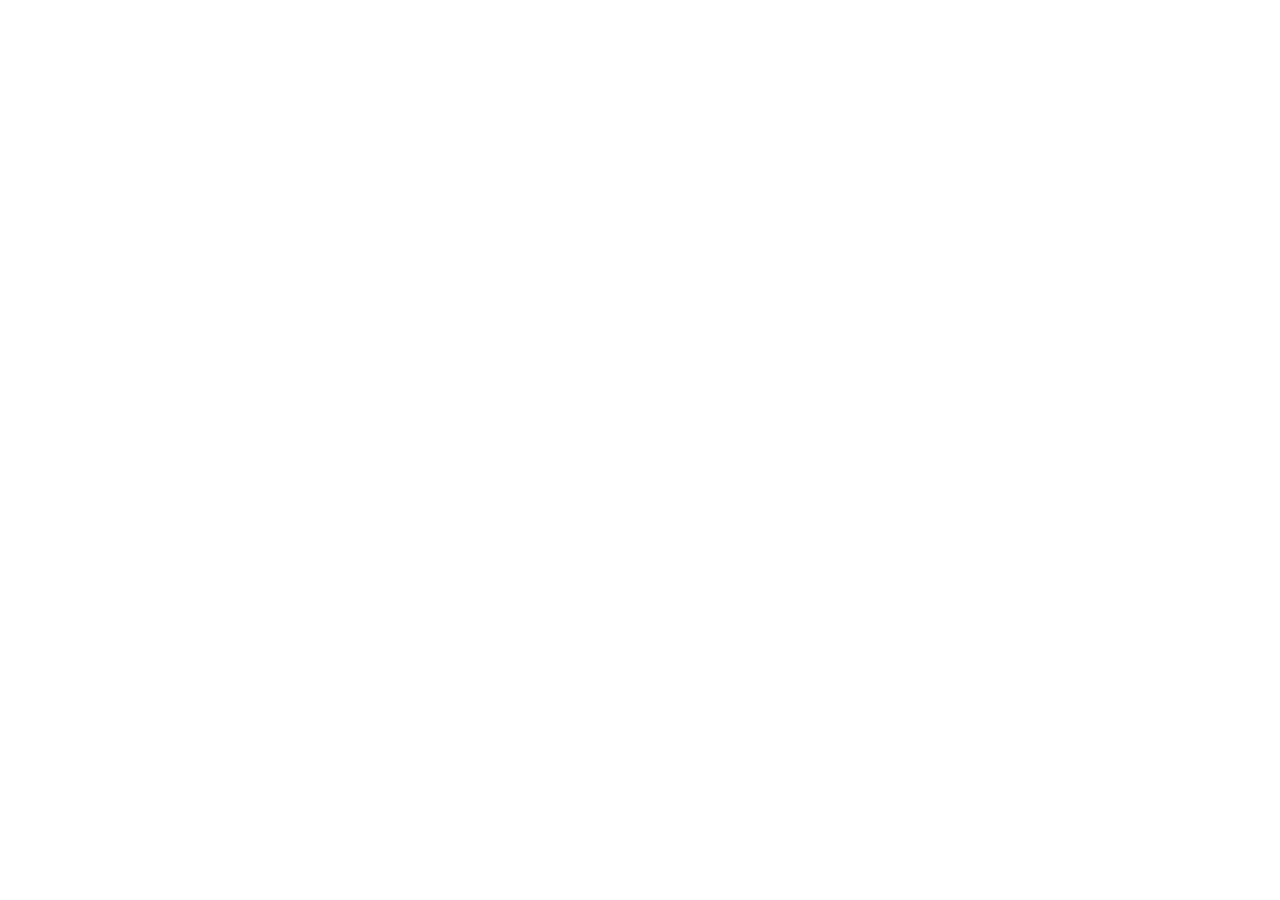
==== spot-problems-2/index.html @ 6c7f7d08 "..." ====
<!doctype html>
<html lang="en">
  <head>
    <meta charset="UTF-8" />
    <link rel="icon" type="image/svg+xml" href="/vite.svg" />
    <meta name="viewport" content="width=device-width, initial-scale=1.0" />
    <title>spot-problems-2</title>
    <script type="module" crossorigin src="/assets/index-rHID90h2.js"></script>
    <link rel="stylesheet" crossorigin href="/assets/index-CSYxchhm.css">
  </head>
  <body>
    <div id="root"></div>
  </body>
</html>
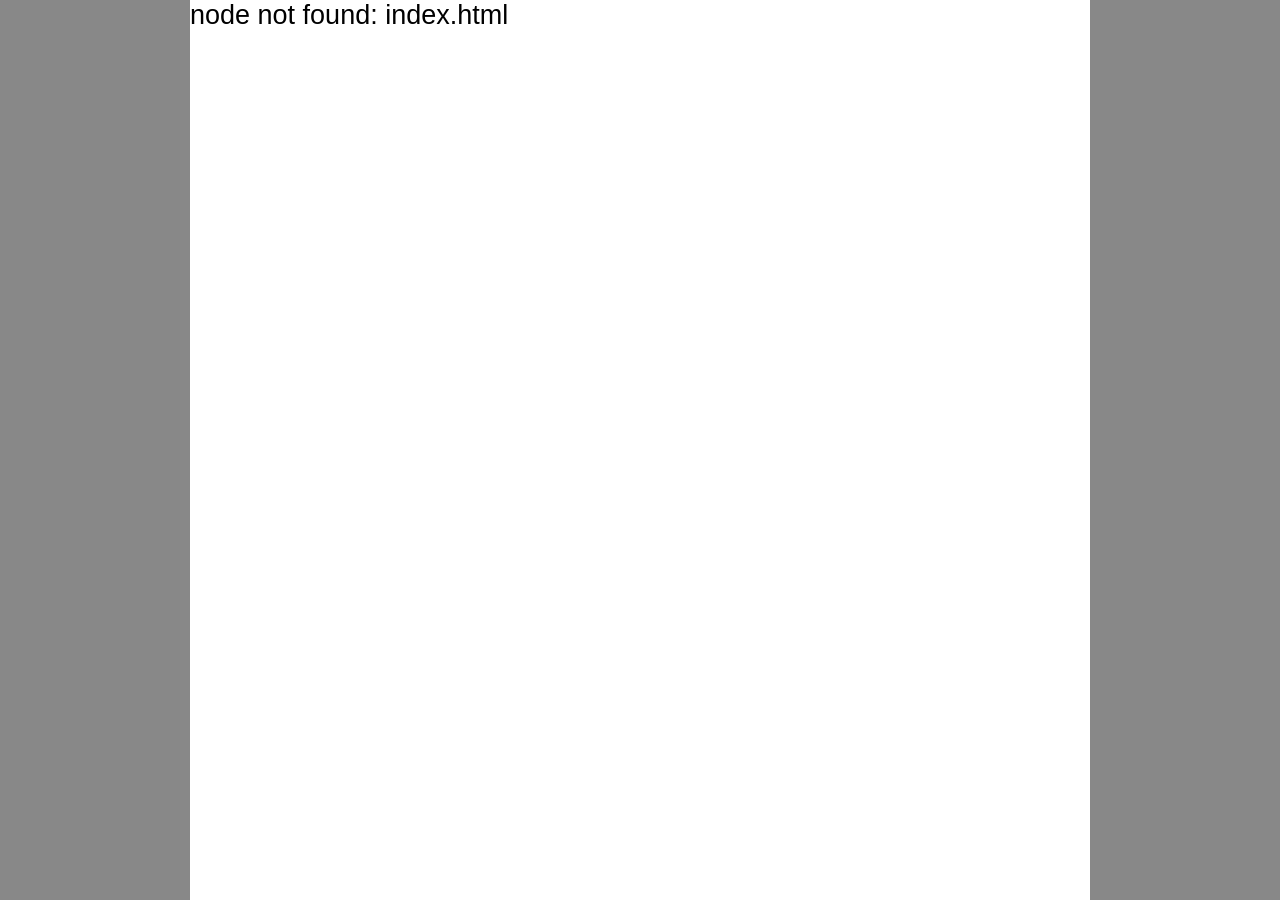
==== commit 07c996a8: "..." ====
--- a/spot-problems-2/index.html
+++ b/spot-problems-2/index.html
@@ -2,11 +2,11 @@
 <html lang="en">
   <head>
     <meta charset="UTF-8" />
-    <link rel="icon" type="image/svg+xml" href="/vite.svg" />
+    <link rel="icon" type="image/svg+xml" href="/spot-problems-2/vite.svg" />
     <meta name="viewport" content="width=device-width, initial-scale=1.0" />
     <title>spot-problems-2</title>
-    <script type="module" crossorigin src="/assets/index-rHID90h2.js"></script>
-    <link rel="stylesheet" crossorigin href="/assets/index-CSYxchhm.css">
+    <script type="module" crossorigin src="/spot-problems-2/assets/index-D9N6H9Rr.js"></script>
+    <link rel="stylesheet" crossorigin href="/spot-problems-2/assets/index-DfA8MMcx.css">
   </head>
   <body>
     <div id="root"></div>
--- a/spot-problems-2/assets/index-DfA8MMcx.css
+++ b/spot-problems-2/assets/index-DfA8MMcx.css
@@ -0,0 +1 @@
+:root{font-synthesis:none;text-rendering:optimizeLegibility;-webkit-font-smoothing:antialiased;-moz-osx-font-smoothing:grayscale}html{overflow:hidden;overscroll-behavior:none;font-size:min(3vw,3vh)}body{margin:0;font-family:-apple-system,BlinkMacSystemFont,Segoe UI,Roboto,Oxygen,Ubuntu,Cantarell,Fira Sans,Droid Sans,Helvetica Neue,sans-serif;-webkit-font-smoothing:antialiased;-moz-osx-font-smoothing:grayscale;background-color:#888}code{font-family:source-code-pro,Menlo,Monaco,Consolas,Courier New,monospace}._AppFrame_1jw6d_33{position:fixed;inset:0;margin-left:auto;margin-right:auto;background-color:#fff;max-width:100vh;overflow:hidden}*{-webkit-user-select:none;user-select:none}._NavigationList_15r62_2 .MuiListItemSecondaryAction-root{cursor:pointer;pointer-events:none}._NavigationListElement_15r62_7{height:3em;border-bottom:1px solid #ccc}@font-face{font-display:block;font-family:KaTeX_AMS;font-style:normal;font-weight:400;src:url(/spot-problems-2/assets/KaTeX_AMS-Regular-BQhdFMY1.woff2) format("woff2"),url(/spot-problems-2/assets/KaTeX_AMS-Regular-DMm9YOAa.woff) format("woff"),url(/spot-problems-2/assets/KaTeX_AMS-Regular-DRggAlZN.ttf) format("truetype")}@font-face{font-display:block;font-family:KaTeX_Caligraphic;font-style:normal;font-weight:700;src:url(/spot-problems-2/assets/KaTeX_Caligraphic-Bold-Dq_IR9rO.woff2) format("woff2"),url(/spot-problems-2/assets/KaTeX_Caligraphic-Bold-BEiXGLvX.woff) format("woff"),url(/spot-problems-2/assets/KaTeX_Caligraphic-Bold-ATXxdsX0.ttf) format("truetype")}@font-face{font-display:block;font-family:KaTeX_Caligraphic;font-style:normal;font-weight:400;src:url(/spot-problems-2/assets/KaTeX_Caligraphic-Regular-Di6jR-x-.woff2) format("woff2"),url(/spot-problems-2/assets/KaTeX_Caligraphic-Regular-CTRA-rTL.woff) format("woff"),url(/spot-problems-2/assets/KaTeX_Caligraphic-Regular-wX97UBjC.ttf) format("truetype")}@font-face{font-display:block;font-family:KaTeX_Fraktur;font-style:normal;font-weight:700;src:url(/spot-problems-2/assets/KaTeX_Fraktur-Bold-CL6g_b3V.woff2) format("woff2"),url(/spot-problems-2/assets/KaTeX_Fraktur-Bold-BsDP51OF.woff) format("woff"),url(/spot-problems-2/assets/KaTeX_Fraktur-Bold-BdnERNNW.ttf) format("truetype")}@font-face{font-display:block;font-family:KaTeX_Fraktur;font-style:normal;font-weight:400;src:url(/spot-problems-2/assets/KaTeX_Fraktur-Regular-CTYiF6lA.woff2) format("woff2"),url(/spot-problems-2/assets/KaTeX_Fraktur-Regular-Dxdc4cR9.woff) format("woff"),url(/spot-problems-2/assets/KaTeX_Fraktur-Regular-CB_wures.ttf) format("truetype")}@font-face{font-display:block;font-family:KaTeX_Main;font-style:normal;font-weight:700;src:url(/spot-problems-2/assets/KaTeX_Main-Bold-Cx986IdX.woff2) format("woff2"),url(/spot-problems-2/assets/KaTeX_Main-Bold-Jm3AIy58.woff) format("woff"),url(/spot-problems-2/assets/KaTeX_Main-Bold-waoOVXN0.ttf) format("truetype")}@font-face{font-display:block;font-family:KaTeX_Main;font-style:italic;font-weight:700;src:url(/spot-problems-2/assets/KaTeX_Main-BoldItalic-DxDJ3AOS.woff2) format("woff2"),url(/spot-problems-2/assets/KaTeX_Main-BoldItalic-SpSLRI95.woff) format("woff"),url(/spot-problems-2/assets/KaTeX_Main-BoldItalic-DzxPMmG6.ttf) format("truetype")}@font-face{font-display:block;font-family:KaTeX_Main;font-style:italic;font-weight:400;src:url(/spot-problems-2/assets/KaTeX_Main-Italic-NWA7e6Wa.woff2) format("woff2"),url(/spot-problems-2/assets/KaTeX_Main-Italic-BMLOBm91.woff) format("woff"),url(/spot-problems-2/assets/KaTeX_Main-Italic-3WenGoN9.ttf) format("truetype")}@font-face{font-display:block;font-family:KaTeX_Main;font-style:normal;font-weight:400;src:url(/spot-problems-2/assets/KaTeX_Main-Regular-B22Nviop.woff2) format("woff2"),url(/spot-problems-2/assets/KaTeX_Main-Regular-Dr94JaBh.woff) format("woff"),url(/spot-problems-2/assets/KaTeX_Main-Regular-ypZvNtVU.ttf) format("truetype")}@font-face{font-display:block;font-family:KaTeX_Math;font-style:italic;font-weight:700;src:url(/spot-problems-2/assets/KaTeX_Math-BoldItalic-CZnvNsCZ.woff2) format("woff2"),url(/spot-problems-2/assets/KaTeX_Math-BoldItalic-iY-2wyZ7.woff) format("woff"),url(/spot-problems-2/assets/KaTeX_Math-BoldItalic-B3XSjfu4.ttf) format("truetype")}@font-face{font-display:block;font-family:KaTeX_Math;font-style:italic;font-weight:400;src:url(/spot-problems-2/assets/KaTeX_Math-Italic-t53AETM-.woff2) format("woff2"),url(/spot-problems-2/assets/KaTeX_Math-Italic-DA0__PXp.woff) format("woff"),url(/spot-problems-2/assets/KaTeX_Math-Italic-flOr_0UB.ttf) format("truetype")}@font-face{font-display:block;font-family:KaTeX_SansSerif;font-style:normal;font-weight:700;src:url(/spot-problems-2/assets/KaTeX_SansSerif-Bold-D1sUS0GD.woff2) format("woff2"),url(/spot-problems-2/assets/KaTeX_SansSerif-Bold-DbIhKOiC.woff) format("woff"),url(/spot-problems-2/assets/KaTeX_SansSerif-Bold-CFMepnvq.ttf) format("truetype")}@font-face{font-display:block;font-family:KaTeX_SansSerif;font-style:italic;font-weight:400;src:url(/spot-problems-2/assets/KaTeX_SansSerif-Italic-C3H0VqGB.woff2) format("woff2"),url(/spot-problems-2/assets/KaTeX_SansSerif-Italic-DN2j7dab.woff) format("woff"),url(/spot-problems-2/assets/KaTeX_SansSerif-Italic-YYjJ1zSn.ttf) format("truetype")}@font-face{font-display:block;font-family:KaTeX_SansSerif;font-style:normal;font-weight:400;src:url(/spot-problems-2/assets/KaTeX_SansSerif-Regular-DDBCnlJ7.woff2) format("woff2"),url(/spot-problems-2/assets/KaTeX_SansSerif-Regular-CS6fqUqJ.woff) format("woff"),url(/spot-problems-2/assets/KaTeX_SansSerif-Regular-BNo7hRIc.ttf) format("truetype")}@font-face{font-display:block;font-family:KaTeX_Script;font-style:normal;font-weight:400;src:url(/spot-problems-2/assets/KaTeX_Script-Regular-D3wIWfF6.woff2) format("woff2"),url(/spot-problems-2/assets/KaTeX_Script-Regular-D5yQViql.woff) format("woff"),url(/spot-problems-2/assets/KaTeX_Script-Regular-C5JkGWo-.ttf) format("truetype")}@font-face{font-display:block;font-family:KaTeX_Size1;font-style:normal;font-weight:400;src:url(/spot-problems-2/assets/KaTeX_Size1-Regular-mCD8mA8B.woff2) format("woff2"),url(/spot-problems-2/assets/KaTeX_Size1-Regular-C195tn64.woff) format("woff"),url(/spot-problems-2/assets/KaTeX_Size1-Regular-Dbsnue_I.ttf) format("truetype")}@font-face{font-display:block;font-family:KaTeX_Size2;font-style:normal;font-weight:400;src:url(/spot-problems-2/assets/KaTeX_Size2-Regular-Dy4dx90m.woff2) format("woff2"),url(/spot-problems-2/assets/KaTeX_Size2-Regular-oD1tc_U0.woff) format("woff"),url(/spot-problems-2/assets/KaTeX_Size2-Regular-B7gKUWhC.ttf) format("truetype")}@font-face{font-display:block;font-family:KaTeX_Size3;font-style:normal;font-weight:400;src:url([data-uri]) format("woff2"),url(/spot-problems-2/assets/KaTeX_Size3-Regular-CTq5MqoE.woff) format("woff"),url(/spot-problems-2/assets/KaTeX_Size3-Regular-DgpXs0kz.ttf) format("truetype")}@font-face{font-display:block;font-family:KaTeX_Size4;font-style:normal;font-weight:400;src:url(/spot-problems-2/assets/KaTeX_Size4-Regular-Dl5lxZxV.woff2) format("woff2"),url(/spot-problems-2/assets/KaTeX_Size4-Regular-BF-4gkZK.woff) format("woff"),url(/spot-problems-2/assets/KaTeX_Size4-Regular-DWFBv043.ttf) format("truetype")}@font-face{font-display:block;font-family:KaTeX_Typewriter;font-style:normal;font-weight:400;src:url(/spot-problems-2/assets/KaTeX_Typewriter-Regular-CO6r4hn1.woff2) format("woff2"),url(/spot-problems-2/assets/KaTeX_Typewriter-Regular-C0xS9mPB.woff) format("woff"),url(/spot-problems-2/assets/KaTeX_Typewriter-Regular-D3Ib7_Hf.ttf) format("truetype")}.katex{font: 1.21em KaTeX_Main,Times New Roman,serif;line-height:1.2;text-indent:0;text-rendering:auto}.katex *{-ms-high-contrast-adjust:none!important;border-color:currentColor}.katex .katex-version:after{content:"0.16.25"}.katex .katex-mathml{clip:rect(1px,1px,1px,1px);border:0;height:1px;overflow:hidden;padding:0;position:absolute;width:1px}.katex .katex-html>.newline{display:block}.katex .base{position:relative;white-space:nowrap;width:-webkit-min-content;width:-moz-min-content;width:min-content}.katex .base,.katex .strut{display:inline-block}.katex .textbf{font-weight:700}.katex .textit{font-style:italic}.katex .textrm{font-family:KaTeX_Main}.katex .textsf{font-family:KaTeX_SansSerif}.katex .texttt{font-family:KaTeX_Typewriter}.katex .mathnormal{font-family:KaTeX_Math;font-style:italic}.katex .mathit{font-family:KaTeX_Main;font-style:italic}.katex .mathrm{font-style:normal}.katex .mathbf{font-family:KaTeX_Main;font-weight:700}.katex .boldsymbol{font-family:KaTeX_Math;font-style:italic;font-weight:700}.katex .amsrm,.katex .mathbb,.katex .textbb{font-family:KaTeX_AMS}.katex .mathcal{font-family:KaTeX_Caligraphic}.katex .mathfrak,.katex .textfrak{font-family:KaTeX_Fraktur}.katex .mathboldfrak,.katex .textboldfrak{font-family:KaTeX_Fraktur;font-weight:700}.katex .mathtt{font-family:KaTeX_Typewriter}.katex .mathscr,.katex .textscr{font-family:KaTeX_Script}.katex .mathsf,.katex .textsf{font-family:KaTeX_SansSerif}.katex .mathboldsf,.katex .textboldsf{font-family:KaTeX_SansSerif;font-weight:700}.katex .mathitsf,.katex .mathsfit,.katex .textitsf{font-family:KaTeX_SansSerif;font-style:italic}.katex .mainrm{font-family:KaTeX_Main;font-style:normal}.katex .vlist-t{border-collapse:collapse;display:inline-table;table-layout:fixed}.katex .vlist-r{display:table-row}.katex .vlist{display:table-cell;position:relative;vertical-align:bottom}.katex .vlist>span{display:block;height:0;position:relative}.katex .vlist>span>span{display:inline-block}.katex .vlist>span>.pstrut{overflow:hidden;width:0}.katex .vlist-t2{margin-right:-2px}.katex .vlist-s{display:table-cell;font-size:1px;min-width:2px;vertical-align:bottom;width:2px}.katex .vbox{align-items:baseline;display:inline-flex;flex-direction:column}.katex .hbox{width:100%}.katex .hbox,.katex .thinbox{display:inline-flex;flex-direction:row}.katex .thinbox{max-width:0;width:0}.katex .msupsub{text-align:left}.katex .mfrac>span>span{text-align:center}.katex .mfrac .frac-line{border-bottom-style:solid;display:inline-block;width:100%}.katex .hdashline,.katex .hline,.katex .mfrac .frac-line,.katex .overline .overline-line,.katex .rule,.katex .underline .underline-line{min-height:1px}.katex .mspace{display:inline-block}.katex .clap,.katex .llap,.katex .rlap{position:relative;width:0}.katex .clap>.inner,.katex .llap>.inner,.katex .rlap>.inner{position:absolute}.katex .clap>.fix,.katex .llap>.fix,.katex .rlap>.fix{display:inline-block}.katex .llap>.inner{right:0}.katex .clap>.inner,.katex .rlap>.inner{left:0}.katex .clap>.inner>span{margin-left:-50%;margin-right:50%}.katex .rule{border:0 solid;display:inline-block;position:relative}.katex .hline,.katex .overline .overline-line,.katex .underline .underline-line{border-bottom-style:solid;display:inline-block;width:100%}.katex .hdashline{border-bottom-style:dashed;display:inline-block;width:100%}.katex .sqrt>.root{margin-left:.2777777778em;margin-right:-.5555555556em}.katex .fontsize-ensurer.reset-size1.size1,.katex .sizing.reset-size1.size1{font-size:1em}.katex .fontsize-ensurer.reset-size1.size2,.katex .sizing.reset-size1.size2{font-size:1.2em}.katex .fontsize-ensurer.reset-size1.size3,.katex .sizing.reset-size1.size3{font-size:1.4em}.katex .fontsize-ensurer.reset-size1.size4,.katex .sizing.reset-size1.size4{font-size:1.6em}.katex .fontsize-ensurer.reset-size1.size5,.katex .sizing.reset-size1.size5{font-size:1.8em}.katex .fontsize-ensurer.reset-size1.size6,.katex .sizing.reset-size1.size6{font-size:2em}.katex .fontsize-ensurer.reset-size1.size7,.katex .sizing.reset-size1.size7{font-size:2.4em}.katex .fontsize-ensurer.reset-size1.size8,.katex .sizing.reset-size1.size8{font-size:2.88em}.katex .fontsize-ensurer.reset-size1.size9,.katex .sizing.reset-size1.size9{font-size:3.456em}.katex .fontsize-ensurer.reset-size1.size10,.katex .sizing.reset-size1.size10{font-size:4.148em}.katex .fontsize-ensurer.reset-size1.size11,.katex .sizing.reset-size1.size11{font-size:4.976em}.katex .fontsize-ensurer.reset-size2.size1,.katex .sizing.reset-size2.size1{font-size:.8333333333em}.katex .fontsize-ensurer.reset-size2.size2,.katex .sizing.reset-size2.size2{font-size:1em}.katex .fontsize-ensurer.reset-size2.size3,.katex .sizing.reset-size2.size3{font-size:1.1666666667em}.katex .fontsize-ensurer.reset-size2.size4,.katex .sizing.reset-size2.size4{font-size:1.3333333333em}.katex .fontsize-ensurer.reset-size2.size5,.katex .sizing.reset-size2.size5{font-size:1.5em}.katex .fontsize-ensurer.reset-size2.size6,.katex .sizing.reset-size2.size6{font-size:1.6666666667em}.katex .fontsize-ensurer.reset-size2.size7,.katex .sizing.reset-size2.size7{font-size:2em}.katex .fontsize-ensurer.reset-size2.size8,.katex .sizing.reset-size2.size8{font-size:2.4em}.katex .fontsize-ensurer.reset-size2.size9,.katex .sizing.reset-size2.size9{font-size:2.88em}.katex .fontsize-ensurer.reset-size2.size10,.katex .sizing.reset-size2.size10{font-size:3.4566666667em}.katex .fontsize-ensurer.reset-size2.size11,.katex .sizing.reset-size2.size11{font-size:4.1466666667em}.katex .fontsize-ensurer.reset-size3.size1,.katex .sizing.reset-size3.size1{font-size:.7142857143em}.katex .fontsize-ensurer.reset-size3.size2,.katex .sizing.reset-size3.size2{font-size:.8571428571em}.katex .fontsize-ensurer.reset-size3.size3,.katex .sizing.reset-size3.size3{font-size:1em}.katex .fontsize-ensurer.reset-size3.size4,.katex .sizing.reset-size3.size4{font-size:1.1428571429em}.katex .fontsize-ensurer.reset-size3.size5,.katex .sizing.reset-size3.size5{font-size:1.2857142857em}.katex .fontsize-ensurer.reset-size3.size6,.katex .sizing.reset-size3.size6{font-size:1.4285714286em}.katex .fontsize-ensurer.reset-size3.size7,.katex .sizing.reset-size3.size7{font-size:1.7142857143em}.katex .fontsize-ensurer.reset-size3.size8,.katex .sizing.reset-size3.size8{font-size:2.0571428571em}.katex .fontsize-ensurer.reset-size3.size9,.katex .sizing.reset-size3.size9{font-size:2.4685714286em}.katex .fontsize-ensurer.reset-size3.size10,.katex .sizing.reset-size3.size10{font-size:2.9628571429em}.katex .fontsize-ensurer.reset-size3.size11,.katex .sizing.reset-size3.size11{font-size:3.5542857143em}.katex .fontsize-ensurer.reset-size4.size1,.katex .sizing.reset-size4.size1{font-size:.625em}.katex .fontsize-ensurer.reset-size4.size2,.katex .sizing.reset-size4.size2{font-size:.75em}.katex .fontsize-ensurer.reset-size4.size3,.katex .sizing.reset-size4.size3{font-size:.875em}.katex .fontsize-ensurer.reset-size4.size4,.katex .sizing.reset-size4.size4{font-size:1em}.katex .fontsize-ensurer.reset-size4.size5,.katex .sizing.reset-size4.size5{font-size:1.125em}.katex .fontsize-ensurer.reset-size4.size6,.katex .sizing.reset-size4.size6{font-size:1.25em}.katex .fontsize-ensurer.reset-size4.size7,.katex .sizing.reset-size4.size7{font-size:1.5em}.katex .fontsize-ensurer.reset-size4.size8,.katex .sizing.reset-size4.size8{font-size:1.8em}.katex .fontsize-ensurer.reset-size4.size9,.katex .sizing.reset-size4.size9{font-size:2.16em}.katex .fontsize-ensurer.reset-size4.size10,.katex .sizing.reset-size4.size10{font-size:2.5925em}.katex .fontsize-ensurer.reset-size4.size11,.katex .sizing.reset-size4.size11{font-size:3.11em}.katex .fontsize-ensurer.reset-size5.size1,.katex .sizing.reset-size5.size1{font-size:.5555555556em}.katex .fontsize-ensurer.reset-size5.size2,.katex .sizing.reset-size5.size2{font-size:.6666666667em}.katex .fontsize-ensurer.reset-size5.size3,.katex .sizing.reset-size5.size3{font-size:.7777777778em}.katex .fontsize-ensurer.reset-size5.size4,.katex .sizing.reset-size5.size4{font-size:.8888888889em}.katex .fontsize-ensurer.reset-size5.size5,.katex .sizing.reset-size5.size5{font-size:1em}.katex .fontsize-ensurer.reset-size5.size6,.katex .sizing.reset-size5.size6{font-size:1.1111111111em}.katex .fontsize-ensurer.reset-size5.size7,.katex .sizing.reset-size5.size7{font-size:1.3333333333em}.katex .fontsize-ensurer.reset-size5.size8,.katex .sizing.reset-size5.size8{font-size:1.6em}.katex .fontsize-ensurer.reset-size5.size9,.katex .sizing.reset-size5.size9{font-size:1.92em}.katex .fontsize-ensurer.reset-size5.size10,.katex .sizing.reset-size5.size10{font-size:2.3044444444em}.katex .fontsize-ensurer.reset-size5.size11,.katex .sizing.reset-size5.size11{font-size:2.7644444444em}.katex .fontsize-ensurer.reset-size6.size1,.katex .sizing.reset-size6.size1{font-size:.5em}.katex .fontsize-ensurer.reset-size6.size2,.katex .sizing.reset-size6.size2{font-size:.6em}.katex .fontsize-ensurer.reset-size6.size3,.katex .sizing.reset-size6.size3{font-size:.7em}.katex .fontsize-ensurer.reset-size6.size4,.katex .sizing.reset-size6.size4{font-size:.8em}.katex .fontsize-ensurer.reset-size6.size5,.katex .sizing.reset-size6.size5{font-size:.9em}.katex .fontsize-ensurer.reset-size6.size6,.katex .sizing.reset-size6.size6{font-size:1em}.katex .fontsize-ensurer.reset-size6.size7,.katex .sizing.reset-size6.size7{font-size:1.2em}.katex .fontsize-ensurer.reset-size6.size8,.katex .sizing.reset-size6.size8{font-size:1.44em}.katex .fontsize-ensurer.reset-size6.size9,.katex .sizing.reset-size6.size9{font-size:1.728em}.katex .fontsize-ensurer.reset-size6.size10,.katex .sizing.reset-size6.size10{font-size:2.074em}.katex .fontsize-ensurer.reset-size6.size11,.katex .sizing.reset-size6.size11{font-size:2.488em}.katex .fontsize-ensurer.reset-size7.size1,.katex .sizing.reset-size7.size1{font-size:.4166666667em}.katex .fontsize-ensurer.reset-size7.size2,.katex .sizing.reset-size7.size2{font-size:.5em}.katex .fontsize-ensurer.reset-size7.size3,.katex .sizing.reset-size7.size3{font-size:.5833333333em}.katex .fontsize-ensurer.reset-size7.size4,.katex .sizing.reset-size7.size4{font-size:.6666666667em}.katex .fontsize-ensurer.reset-size7.size5,.katex .sizing.reset-size7.size5{font-size:.75em}.katex .fontsize-ensurer.reset-size7.size6,.katex .sizing.reset-size7.size6{font-size:.8333333333em}.katex .fontsize-ensurer.reset-size7.size7,.katex .sizing.reset-size7.size7{font-size:1em}.katex .fontsize-ensurer.reset-size7.size8,.katex .sizing.reset-size7.size8{font-size:1.2em}.katex .fontsize-ensurer.reset-size7.size9,.katex .sizing.reset-size7.size9{font-size:1.44em}.katex .fontsize-ensurer.reset-size7.size10,.katex .sizing.reset-size7.size10{font-size:1.7283333333em}.katex .fontsize-ensurer.reset-size7.size11,.katex .sizing.reset-size7.size11{font-size:2.0733333333em}.katex .fontsize-ensurer.reset-size8.size1,.katex .sizing.reset-size8.size1{font-size:.3472222222em}.katex .fontsize-ensurer.reset-size8.size2,.katex .sizing.reset-size8.size2{font-size:.4166666667em}.katex .fontsize-ensurer.reset-size8.size3,.katex .sizing.reset-size8.size3{font-size:.4861111111em}.katex .fontsize-ensurer.reset-size8.size4,.katex .sizing.reset-size8.size4{font-size:.5555555556em}.katex .fontsize-ensurer.reset-size8.size5,.katex .sizing.reset-size8.size5{font-size:.625em}.katex .fontsize-ensurer.reset-size8.size6,.katex .sizing.reset-size8.size6{font-size:.6944444444em}.katex .fontsize-ensurer.reset-size8.size7,.katex .sizing.reset-size8.size7{font-size:.8333333333em}.katex .fontsize-ensurer.reset-size8.size8,.katex .sizing.reset-size8.size8{font-size:1em}.katex .fontsize-ensurer.reset-size8.size9,.katex .sizing.reset-size8.size9{font-size:1.2em}.katex .fontsize-ensurer.reset-size8.size10,.katex .sizing.reset-size8.size10{font-size:1.4402777778em}.katex .fontsize-ensurer.reset-size8.size11,.katex .sizing.reset-size8.size11{font-size:1.7277777778em}.katex .fontsize-ensurer.reset-size9.size1,.katex .sizing.reset-size9.size1{font-size:.2893518519em}.katex .fontsize-ensurer.reset-size9.size2,.katex .sizing.reset-size9.size2{font-size:.3472222222em}.katex .fontsize-ensurer.reset-size9.size3,.katex .sizing.reset-size9.size3{font-size:.4050925926em}.katex .fontsize-ensurer.reset-size9.size4,.katex .sizing.reset-size9.size4{font-size:.462962963em}.katex .fontsize-ensurer.reset-size9.size5,.katex .sizing.reset-size9.size5{font-size:.5208333333em}.katex .fontsize-ensurer.reset-size9.size6,.katex .sizing.reset-size9.size6{font-size:.5787037037em}.katex .fontsize-ensurer.reset-size9.size7,.katex .sizing.reset-size9.size7{font-size:.6944444444em}.katex .fontsize-ensurer.reset-size9.size8,.katex .sizing.reset-size9.size8{font-size:.8333333333em}.katex .fontsize-ensurer.reset-size9.size9,.katex .sizing.reset-size9.size9{font-size:1em}.katex .fontsize-ensurer.reset-size9.size10,.katex .sizing.reset-size9.size10{font-size:1.2002314815em}.katex .fontsize-ensurer.reset-size9.size11,.katex .sizing.reset-size9.size11{font-size:1.4398148148em}.katex .fontsize-ensurer.reset-size10.size1,.katex .sizing.reset-size10.size1{font-size:.2410800386em}.katex .fontsize-ensurer.reset-size10.size2,.katex .sizing.reset-size10.size2{font-size:.2892960463em}.katex .fontsize-ensurer.reset-size10.size3,.katex .sizing.reset-size10.size3{font-size:.337512054em}.katex .fontsize-ensurer.reset-size10.size4,.katex .sizing.reset-size10.size4{font-size:.3857280617em}.katex .fontsize-ensurer.reset-size10.size5,.katex .sizing.reset-size10.size5{font-size:.4339440694em}.katex .fontsize-ensurer.reset-size10.size6,.katex .sizing.reset-size10.size6{font-size:.4821600771em}.katex .fontsize-ensurer.reset-size10.size7,.katex .sizing.reset-size10.size7{font-size:.5785920926em}.katex .fontsize-ensurer.reset-size10.size8,.katex .sizing.reset-size10.size8{font-size:.6943105111em}.katex .fontsize-ensurer.reset-size10.size9,.katex .sizing.reset-size10.size9{font-size:.8331726133em}.katex .fontsize-ensurer.reset-size10.size10,.katex .sizing.reset-size10.size10{font-size:1em}.katex .fontsize-ensurer.reset-size10.size11,.katex .sizing.reset-size10.size11{font-size:1.1996142719em}.katex .fontsize-ensurer.reset-size11.size1,.katex .sizing.reset-size11.size1{font-size:.2009646302em}.katex .fontsize-ensurer.reset-size11.size2,.katex .sizing.reset-size11.size2{font-size:.2411575563em}.katex .fontsize-ensurer.reset-size11.size3,.katex .sizing.reset-size11.size3{font-size:.2813504823em}.katex .fontsize-ensurer.reset-size11.size4,.katex .sizing.reset-size11.size4{font-size:.3215434084em}.katex .fontsize-ensurer.reset-size11.size5,.katex .sizing.reset-size11.size5{font-size:.3617363344em}.katex .fontsize-ensurer.reset-size11.size6,.katex .sizing.reset-size11.size6{font-size:.4019292605em}.katex .fontsize-ensurer.reset-size11.size7,.katex .sizing.reset-size11.size7{font-size:.4823151125em}.katex .fontsize-ensurer.reset-size11.size8,.katex .sizing.reset-size11.size8{font-size:.578778135em}.katex .fontsize-ensurer.reset-size11.size9,.katex .sizing.reset-size11.size9{font-size:.6945337621em}.katex .fontsize-ensurer.reset-size11.size10,.katex .sizing.reset-size11.size10{font-size:.8336012862em}.katex .fontsize-ensurer.reset-size11.size11,.katex .sizing.reset-size11.size11{font-size:1em}.katex .delimsizing.size1{font-family:KaTeX_Size1}.katex .delimsizing.size2{font-family:KaTeX_Size2}.katex .delimsizing.size3{font-family:KaTeX_Size3}.katex .delimsizing.size4{font-family:KaTeX_Size4}.katex .delimsizing.mult .delim-size1>span{font-family:KaTeX_Size1}.katex .delimsizing.mult .delim-size4>span{font-family:KaTeX_Size4}.katex .nulldelimiter{display:inline-block;width:.12em}.katex .delimcenter,.katex .op-symbol{position:relative}.katex .op-symbol.small-op{font-family:KaTeX_Size1}.katex .op-symbol.large-op{font-family:KaTeX_Size2}.katex .accent>.vlist-t,.katex .op-limits>.vlist-t{text-align:center}.katex .accent .accent-body{position:relative}.katex .accent .accent-body:not(.accent-full){width:0}.katex .overlay{display:block}.katex .mtable .vertical-separator{display:inline-block;min-width:1px}.katex .mtable .arraycolsep{display:inline-block}.katex .mtable .col-align-c>.vlist-t{text-align:center}.katex .mtable .col-align-l>.vlist-t{text-align:left}.katex .mtable .col-align-r>.vlist-t{text-align:right}.katex .svg-align{text-align:left}.katex svg{fill:currentColor;stroke:currentColor;fill-rule:nonzero;fill-opacity:1;stroke-width:1;stroke-linecap:butt;stroke-linejoin:miter;stroke-miterlimit:4;stroke-dasharray:none;stroke-dashoffset:0;stroke-opacity:1;display:block;height:inherit;position:absolute;width:100%}.katex svg path{stroke:none}.katex img{border-style:none;max-height:none;max-width:none;min-height:0;min-width:0}.katex .stretchy{display:block;overflow:hidden;position:relative;width:100%}.katex .stretchy:after,.katex .stretchy:before{content:""}.katex .hide-tail{overflow:hidden;position:relative;width:100%}.katex .halfarrow-left{left:0;overflow:hidden;position:absolute;width:50.2%}.katex .halfarrow-right{overflow:hidden;position:absolute;right:0;width:50.2%}.katex .brace-left{left:0;overflow:hidden;position:absolute;width:25.1%}.katex .brace-center{left:25%;overflow:hidden;position:absolute;width:50%}.katex .brace-right{overflow:hidden;position:absolute;right:0;width:25.1%}.katex .x-arrow-pad{padding:0 .5em}.katex .cd-arrow-pad{padding:0 .55556em 0 .27778em}.katex .mover,.katex .munder,.katex .x-arrow{text-align:center}.katex .boxpad{padding:0 .3em}.katex .fbox,.katex .fcolorbox{border:.04em solid;box-sizing:border-box}.katex .cancel-pad{padding:0 .2em}.katex .cancel-lap{margin-left:-.2em;margin-right:-.2em}.katex .sout{border-bottom-style:solid;border-bottom-width:.08em}.katex .angl{border-right:.049em solid;border-top:.049em solid;box-sizing:border-box;margin-right:.03889em}.katex .anglpad{padding:0 .03889em}.katex .eqn-num:before{content:"(" counter(katexEqnNo) ")";counter-increment:katexEqnNo}.katex .mml-eqn-num:before{content:"(" counter(mmlEqnNo) ")";counter-increment:mmlEqnNo}.katex .mtr-glue{width:50%}.katex .cd-vert-arrow{display:inline-block;position:relative}.katex .cd-label-left{display:inline-block;position:absolute;right:calc(50% + .3em);text-align:left}.katex .cd-label-right{display:inline-block;left:calc(50% + .3em);position:absolute;text-align:right}.katex-display{display:block;margin:1em 0;text-align:center}.katex-display>.katex{display:block;text-align:center;white-space:nowrap}.katex-display>.katex>.katex-html{display:block;position:relative}.katex-display>.katex>.katex-html>.tag{position:absolute;right:0}.katex-display.leqno>.katex>.katex-html>.tag{left:0;right:auto}.katex-display.fleqn>.katex{padding-left:2em;text-align:left}body{counter-reset:katexEqnNo mmlEqnNo}.thinTable{border-collapse:collapse}.thinTable th,.thinTable td{border:1px solid #aaa;padding:.3em;text-align:center;min-width:1.5em}.thinTable th{background-color:#cef}.thinTable td{background-color:#ffe}
